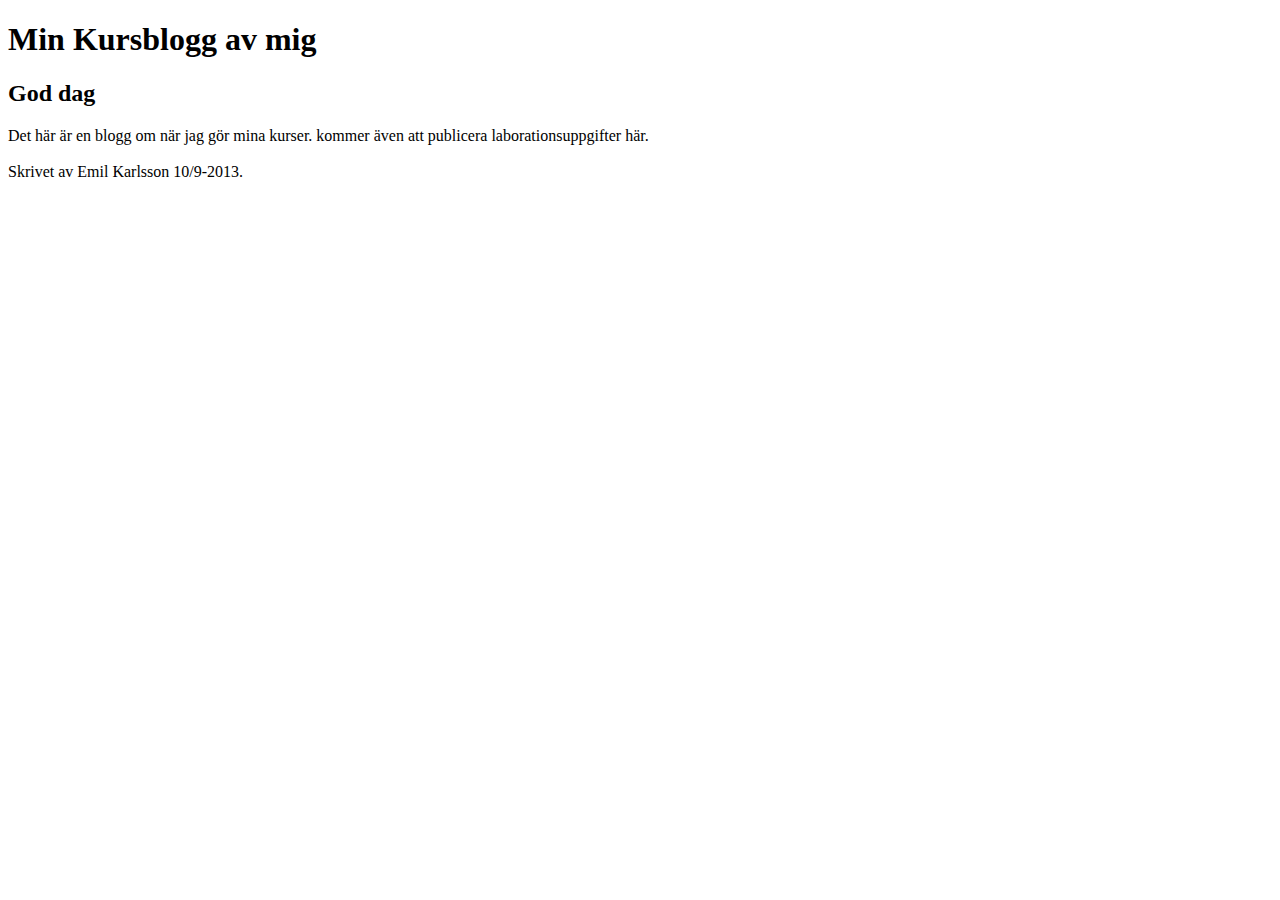
==== Index.html @ f34153a9 "Blogg projekt" ====
<!doctype html>
<html land="sv">
    <head>
        <meta charset="utf-8"/>
        <title>Kursblogg</title>
    </head>
    <body><h1>Min Kursblogg av mig</h1>
    <p></p>
    <h2>God dag</h2>
    Det här är en blogg om när jag gör mina kurser. kommer även att publicera
    laborationsuppgifter här.<br><br>
    Skrivet av Emil Karlsson 10/9-2013.
    </body>
</html>
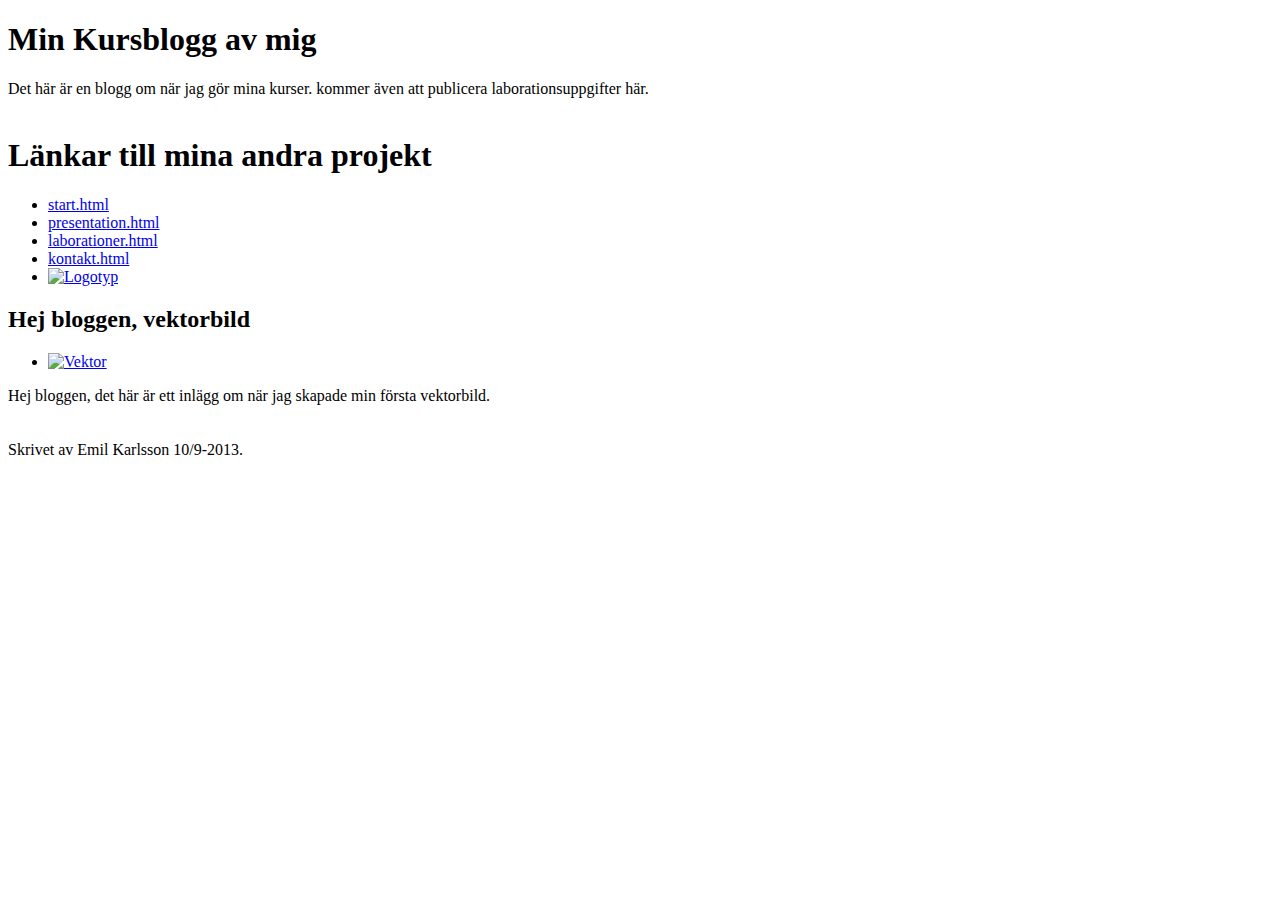
==== commit 7caab38c: "." ====
--- a/Index.html
+++ b/Index.html
@@ -1,14 +1,27 @@
 <!doctype html>
-<html land="sv">
+<html lang="sv">
     <head>
         <meta charset="utf-8"/>
         <title>Kursblogg</title>
     </head>
     <body><h1>Min Kursblogg av mig</h1>
     <p></p>
-    <h2>God dag</h2>
     Det här är en blogg om när jag gör mina kurser. kommer även att publicera
     laborationsuppgifter här.<br><br>
+    <h1>Länkar till mina andra projekt</h1>
+    <ul>
+    <li><a href="https://c9.io/ek222mw/1ik415-laborationer-public/workspace/Index.html">start.html</a></li>
+    <li><a href="https://c9.io/ek222mw/1ik415-laborationer-public/workspace/Pages/presentation.html">presentation.html</a></li>
+    <li><a href="https://c9.io/ek222mw/1ik415-laborationer-public/workspace/Pages/laborationer.html">laborationer.html</a></li>
+    <li><a href="https://c9.io/ek222mw/1ik415-laborationer-public/workspace/Pages/kontakt.html">kontakt.html</a></li>
+    <li><a href="/ek222mw/1ik415-laborationer-public/workspace/pics/emil.png.png"><img src="emil.png.PNG" alt="Logotyp" width="150" height="58"></a></li>
+    </ul>
+    <h2>Hej bloggen, vektorbild</h2>
+    <ul>
+    <li><a href="/ek222mw/1ik415-laborationer-public/workspace/pics/vektor.svg"><img src="vektor.svg" alt="Vektor" height="58" width="150"></a></li>
+    </ul>
+    <a name="vektor"></a>
+    Hej bloggen, det här är ett inlägg om när jag skapade min första vektorbild.<br><br><br>
     Skrivet av Emil Karlsson 10/9-2013.
     </body>
 </html>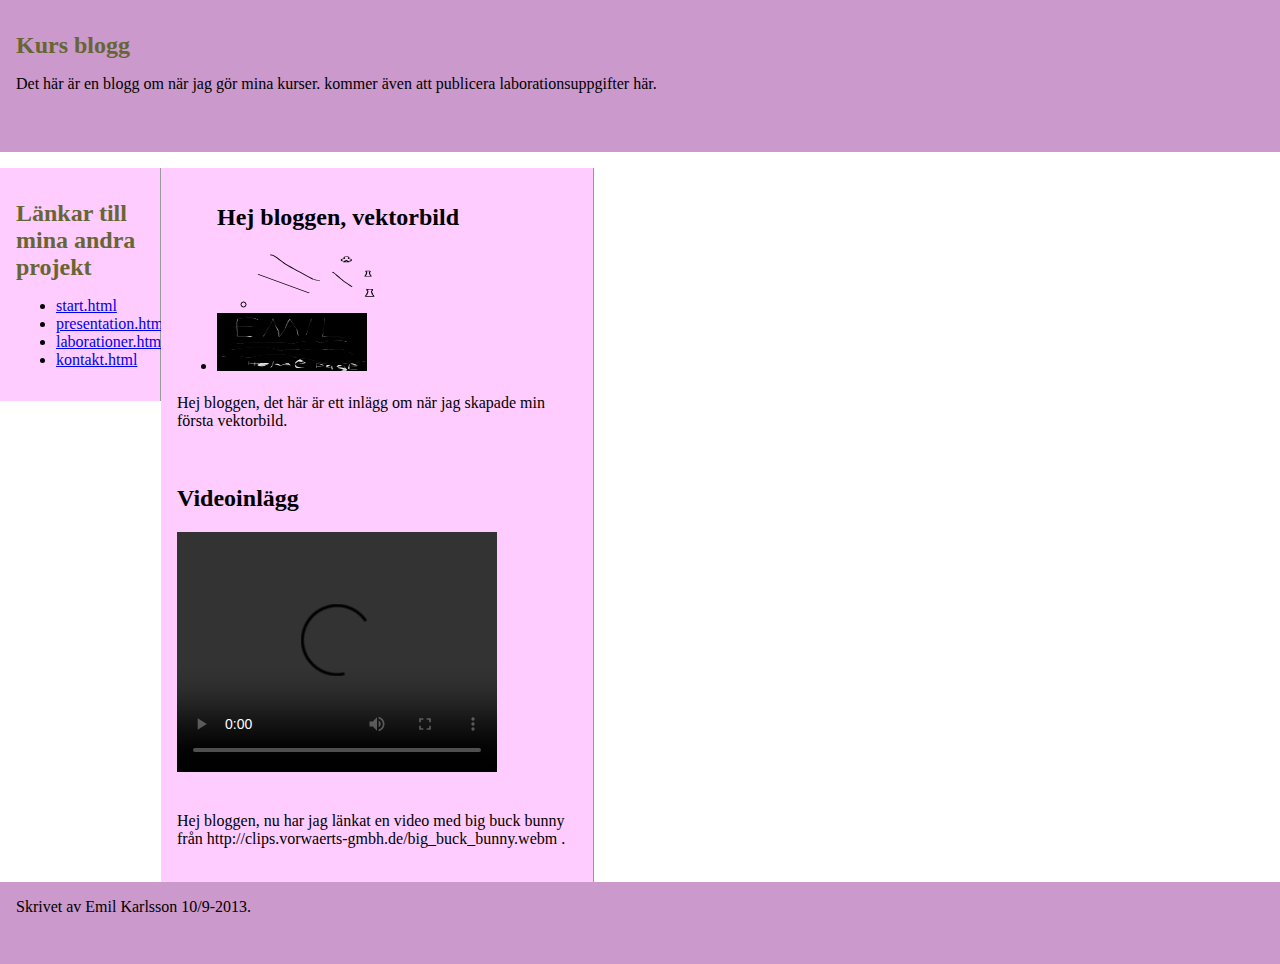
==== commit ef695a67: "css" ====
--- a/Index.html
+++ b/Index.html
@@ -3,25 +3,45 @@
     <head>
         <meta charset="utf-8"/>
         <title>Kursblogg</title>
+        <link rel="stylesheet" type="text/css" href="css/style.css" />
     </head>
-    <body><h1>Min Kursblogg av mig</h1>
+    <body>
+    <div id="header">
+    <h1>Kurs blogg</h1>Det här är en blogg om när jag gör mina kurser. kommer även att publicera
+    laborationsuppgifter här.<br><br></div>
     <p></p>
-    Det här är en blogg om när jag gör mina kurser. kommer även att publicera
-    laborationsuppgifter här.<br><br>
+    <div id="container">
+    <div id="col2">
     <h1>Länkar till mina andra projekt</h1>
     <ul>
-    <li><a href="https://c9.io/ek222mw/1ik415-laborationer-public/workspace/Index.html">start.html</a></li>
-    <li><a href="https://c9.io/ek222mw/1ik415-laborationer-public/workspace/Pages/presentation.html">presentation.html</a></li>
-    <li><a href="https://c9.io/ek222mw/1ik415-laborationer-public/workspace/Pages/laborationer.html">laborationer.html</a></li>
-    <li><a href="https://c9.io/ek222mw/1ik415-laborationer-public/workspace/Pages/kontakt.html">kontakt.html</a></li>
-    <li><a href="/ek222mw/1ik415-laborationer-public/workspace/pics/emil.png.png"><img src="emil.png.PNG" alt="Logotyp" width="150" height="58"></a></li>
-    </ul>
+    <li><a href="Index.html">start.html</a></li>
+    <li><a href="Pages/presentation.html">presentation.html</a></li>
+    <li><a href="Pages/laborationer.html">laborationer.html</a></li>
+    <li><a href="Pages/kontakt.html">kontakt.html</a></li>
+    </div>
+    </div>
+    <div id="container">
+    <div id="col1">
+    <ul>
     <h2>Hej bloggen, vektorbild</h2>
     <ul>
-    <li><a href="/ek222mw/1ik415-laborationer-public/workspace/pics/vektor.svg"><img src="vektor.svg" alt="Vektor" height="58" width="150"></a></li>
+    <li><a href="pics/vektor.svg"><img src="pics/vektor.svg" alt="Vektor" height="58" width="150"></a></li>
     </ul>
-    <a name="vektor"></a>
+    <li><a href="pics/emil.png.png"><img src="pics/emil.png.png" alt="Logotyp" width="150" height="58"></a></li>
+    </ul>
+    <h3 id="vektor"></h3>
     Hej bloggen, det här är ett inlägg om när jag skapade min första vektorbild.<br><br><br>
+    <h2>Videoinlägg</h2>
+    <h3 id="video"></h3>
+    <video HEIGHT=240 WIDTH=320 controls>
+    <source src="http://clips.vorwaerts-gmbh.de/big_buck_bunny.webm" type="video/webm">
+    din webbläsare stödjer inte den här filen.
+    </video>
+    <br><br><br>
+    Hej bloggen, nu har jag länkat en video med big buck bunny från http://clips.vorwaerts-gmbh.de/big_buck_bunny.webm .<br><br>
+     </div></div><br>
+     <div id="footer">
     Skrivet av Emil Karlsson 10/9-2013.
+   </div>
     </body>
 </html>--- a/css/style.css
+++ b/css/style.css
@@ -0,0 +1,10 @@
+body{margin: 0; padding: 0; text-align: left;}
+    #box1{width: 200px; padding: 10px; margin-right: auto; margin-left:auto; text-align: center;}
+    #box2{width: 200px; padding: 10px;}
+    #container{float: center;}
+    #col1{background:#ffccff;width: 25em; float: left; padding: 1em; border-right: 1px solid #999999;}
+    #col2{background:#ffccff;width: 8em; float: left; padding: 1em; border-right: 1px solid #999999;}
+    #footer{clear: both;height:50px;padding-top:50px;background:#cc99cc;width:100%;padding: 1em; solid:#999999;border:1px;}
+    h1{font-size: 24px; color:#666633;}
+    #header{height:120px;padding-top:60px;background:#cc99cc;width:100%;padding: 1em; solid:#999999;border:1px;}
+    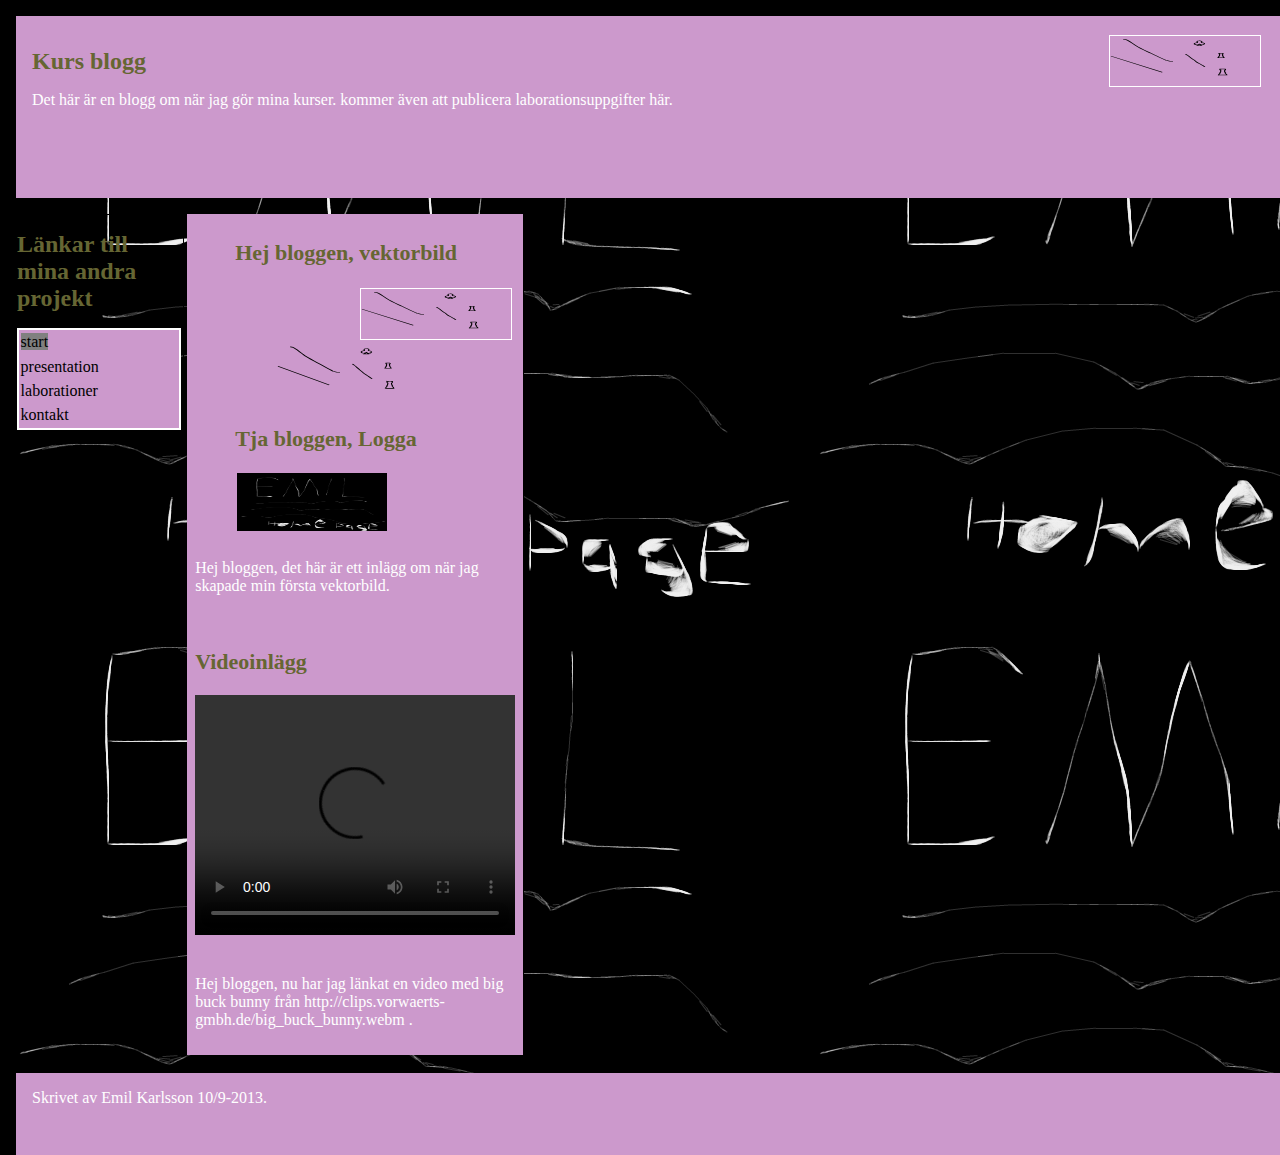
==== commit 08fa53da: "bakgrundsbild,färger,teckensnitt, text bilder." ====
--- a/Index.html
+++ b/Index.html
@@ -7,26 +7,30 @@
     </head>
     <body>
     <div id="header">
+    <a class="thumbnail" href="#thumb">
+  <img src="pics/vektor.svg" width="150px" height="50px" border="0" />
+ </a>
     <h1>Kurs blogg</h1>Det här är en blogg om när jag gör mina kurser. kommer även att publicera
     laborationsuppgifter här.<br><br></div>
     <p></p>
-    <div id="container">
-    <div id="col2">
+    <div id="navigation">
     <h1>Länkar till mina andra projekt</h1>
     <ul>
-    <li><a href="Index.html">start.html</a></li>
-    <li><a href="Pages/presentation.html">presentation.html</a></li>
-    <li><a href="Pages/laborationer.html">laborationer.html</a></li>
-    <li><a href="Pages/kontakt.html">kontakt.html</a></li>
+    <li class="active"><a href="Index.html">start</a></li>
+    <li><a href="Pages/presentation.html">presentation</a></li>
+    <li><a href="Pages/laborationer.html">laborationer</a></li>
+    <li><a href="Pages/kontakt.html">kontakt</a></li>
     </div>
-    </div>
-    <div id="container">
     <div id="col1">
     <ul>
     <h2>Hej bloggen, vektorbild</h2>
+     <a class="thumbnail" href="#thumb">
+  <img src="pics/vektor.svg" width="150px" height="50px" border="0" />
+ </a>
     <ul>
     <li><a href="pics/vektor.svg"><img src="pics/vektor.svg" alt="Vektor" height="58" width="150"></a></li>
     </ul>
+    <h2>Tja bloggen, Logga</h2>
     <li><a href="pics/emil.png.png"><img src="pics/emil.png.png" alt="Logotyp" width="150" height="58"></a></li>
     </ul>
     <h3 id="vektor"></h3>
@@ -39,7 +43,7 @@
     </video>
     <br><br><br>
     Hej bloggen, nu har jag länkat en video med big buck bunny från http://clips.vorwaerts-gmbh.de/big_buck_bunny.webm .<br><br>
-     </div></div><br>
+     </div><br>
      <div id="footer">
     Skrivet av Emil Karlsson 10/9-2013.
    </div>
--- a/css/style.css
+++ b/css/style.css
@@ -1,10 +1,55 @@
-body{margin: 0; padding: 0; text-align: left;}
+body{margin: 1em 0 0 1em; padding: 0;font-family:times; font-size:16px;background-image: url(../pics/emil.png.png); color: white; }
     #box1{width: 200px; padding: 10px; margin-right: auto; margin-left:auto; text-align: center;}
     #box2{width: 200px; padding: 10px;}
-    #container{float: center;}
-    #col1{background:#ffccff;width: 25em; float: left; padding: 1em; border-right: 1px solid #999999;}
-    #col2{background:#ffccff;width: 8em; float: left; padding: 1em; border-right: 1px solid #999999;}
+    #col1{background:#cc99cc;width:20em;padding: 0.5em; border-right: 1px solid #000000;
+    margin-left:10.7em;}
+    #col2{background:#ffccff;width: 12em; float: left; padding: 0.5em; border-right: 1px solid #000000;}
     #footer{clear: both;height:50px;padding-top:50px;background:#cc99cc;width:100%;padding: 1em; solid:#999999;border:1px;}
     h1{font-size: 24px; color:#666633;}
-    #header{height:120px;padding-top:60px;background:#cc99cc;width:100%;padding: 1em; solid:#999999;border:1px;}
-    +    #header{height:150px;padding-top:60px;background:#cc99cc;width:900;padding: 1em; solid:#999999;border:1px;}
+/* meny */
+#container ul{width: 12em; margin: 0; padding: 0;border:2px; solid #ffffff;}
+#container li{list-style: none; padding: 0.2em 0.1em;}
+#container ul a{text-decoration: none; padding:0; margin:0;}
+#container a:link{color: white;}
+#container a:visited{color: white;}
+#container a:hover{background: #ffcc66;}
+#navigation ul a{text-decoration: none; padding:0; margin:0;}
+#navigation a:link{color:#000000 ;}
+#navigation a:visited{color: white;}
+#navigation ul{width: 10em; margin: 0; padding: 0; background: #CC99CC; 
+border: 2px solid #ffffff;}
+#navigation li{
+list-style: none; padding: 0.2em 0.1em;
+}
+#col1 li{
+list-style: none; padding: 0.2em 0.1em;
+}
+#navigation li:hover{background:#ffcc66;}
+#navigation .active a{background-color: gray;}
+#container{ float: left; width: 48em; border: 1px solid #000000; color: white; border-color: white;}
+#navigation{float: left; width: 10.4em; border: 1px solid #000000;}
+h2{font-size: 22px; color:#666633;}
+h3{font-size: 20px; color:#666633;}
+h4{font-size: 18px; color:red;}
+.thumbnail img{
+	border: 1px solid white;
+	margin: 3px 3px 3px 3px;
+	float:right;
+}
+
+.thumbnail:active{
+	background-color: transparent;
+}
+
+.thumbnail:active img{
+	border: 1px solid blue;
+}
+
+
+
+    /*
+    Background:#ffccff;
+    Background aside:#4f7b88;
+    Background:#cc99cc;
+    */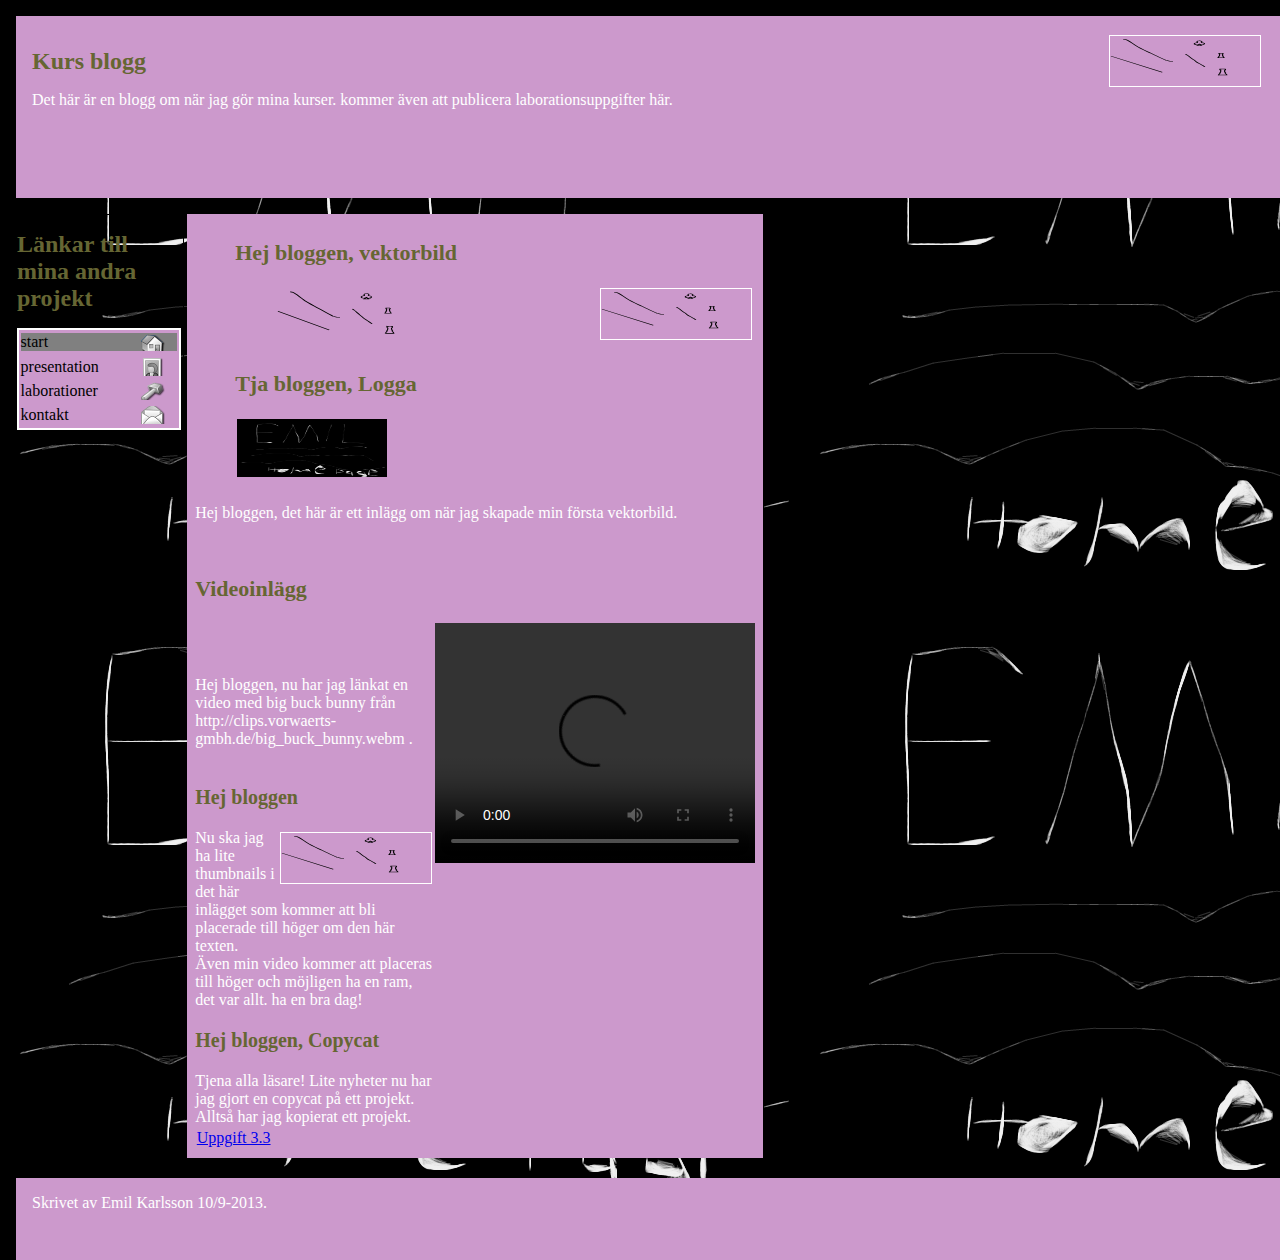
==== commit 7fc91bfc: "css sprites" ====
--- a/Index.html
+++ b/Index.html
@@ -3,12 +3,12 @@
     <head>
         <meta charset="utf-8"/>
         <title>Kursblogg</title>
-        <link rel="stylesheet" type="text/css" href="css/style.css" />
+       <link rel="stylesheet" type="text/css" href="css/style.css" media="screen" />
+       <link rel="stylesheet" type="text/css" href="css/Utskrift.css" media="print" />
     </head>
     <body>
     <div id="header">
-    <a class="thumbnail" href="#thumb">
-  <img src="pics/vektor.svg" width="150px" height="50px" border="0" />
+  <img src="pics/vektor.svg" width="150px" height="50px" border="0" class="thumbnail"/>
  </a>
     <h1>Kurs blogg</h1>Det här är en blogg om när jag gör mina kurser. kommer även att publicera
     laborationsuppgifter här.<br><br></div>
@@ -16,16 +16,15 @@
     <div id="navigation">
     <h1>Länkar till mina andra projekt</h1>
     <ul>
-    <li class="active"><a href="Index.html">start</a></li>
-    <li><a href="Pages/presentation.html">presentation</a></li>
-    <li><a href="Pages/laborationer.html">laborationer</a></li>
-    <li><a href="Pages/kontakt.html">kontakt</a></li>
+    <li class="active"><a class="start" href="Index.html">start</a></li>
+    <li><a class="presentation" href="Pages/presentation.html">presentation</a></li>
+    <li><a class="laboration" href="Pages/laborationer.html">laborationer</a></li>
+    <li><a class="kontakt" href="Pages/kontakt.html">kontakt</a></li>
     </div>
     <div id="col1">
     <ul>
     <h2>Hej bloggen, vektorbild</h2>
-     <a class="thumbnail" href="#thumb">
-  <img src="pics/vektor.svg" width="150px" height="50px" border="0" />
+  <img src="pics/vektor.svg" width="150px" height="50px" border="0" class="thumbnail" />
  </a>
     <ul>
     <li><a href="pics/vektor.svg"><img src="pics/vektor.svg" alt="Vektor" height="58" width="150"></a></li>
@@ -37,12 +36,21 @@
     Hej bloggen, det här är ett inlägg om när jag skapade min första vektorbild.<br><br><br>
     <h2>Videoinlägg</h2>
     <h3 id="video"></h3>
-    <video HEIGHT=240 WIDTH=320 controls>
+    <a  href="#video">
+    <video HEIGHT=240 WIDTH=320 controls class="video">
     <source src="http://clips.vorwaerts-gmbh.de/big_buck_bunny.webm" type="video/webm">
-    din webbläsare stödjer inte den här filen.
     </video>
+    </a>
     <br><br><br>
     Hej bloggen, nu har jag länkat en video med big buck bunny från http://clips.vorwaerts-gmbh.de/big_buck_bunny.webm .<br><br>
+    <h3>Hej bloggen</h3>
+  <img src="pics/vektor.svg" width="150px" height="50px" border="0" class="thumbnail" />
+ </a>
+    Nu ska jag ha lite thumbnails i det här inlägget som kommer att bli placerade till höger om den här texten.<br>
+    Även min video kommer att placeras till höger och möjligen ha en ram, det var allt. ha en bra dag!
+    <h3 id="Uppgift 3.3">Hej bloggen, Copycat</h3>
+    Tjena alla läsare! Lite nyheter nu har jag gjort en copycat på ett projekt. Alltså har jag kopierat ett projekt.<br>
+    <li><a href="https://c9.io/ek222mw/uppgift_3_3/workspace/index.html">Uppgift 3.3</a>
      </div><br>
      <div id="footer">
     Skrivet av Emil Karlsson 10/9-2013.
--- a/css/style.css
+++ b/css/style.css
@@ -1,55 +1,47 @@
-body{margin: 1em 0 0 1em; padding: 0;font-family:times; font-size:16px;background-image: url(../pics/emil.png.png); color: white; }
+    /* Body Attribut */
+    body{margin: 1em 0 0 1em; padding: 0;font-family:times; font-size:16px;background-image: url(../pics/emil.png.png); color: white; }
+    /* Box attribut */
     #box1{width: 200px; padding: 10px; margin-right: auto; margin-left:auto; text-align: center;}
     #box2{width: 200px; padding: 10px;}
-    #col1{background:#cc99cc;width:20em;padding: 0.5em; border-right: 1px solid #000000;
-    margin-left:10.7em;}
+    /* Kolumn attribut */
+    #col1{background:#cc99cc;width:35em;padding: 0.5em; border-right: 1px solid #000000; margin-left:10.7em;}
+    #col1 li{list-style: none; padding: 0.2em 0.1em;}
     #col2{background:#ffccff;width: 12em; float: left; padding: 0.5em; border-right: 1px solid #000000;}
+    /* Rubriks attribut */
+    h1{font-size: 24px; color:#666633;}
+    h2{font-size: 22px; color:#666633;}
+    h3{font-size: 20px; color:#666633;}
+    h4{font-size: 18px; color:red;}
+    /* Foot och Header attribut */
     #footer{clear: both;height:50px;padding-top:50px;background:#cc99cc;width:100%;padding: 1em; solid:#999999;border:1px;}
-    h1{font-size: 24px; color:#666633;}
     #header{height:150px;padding-top:60px;background:#cc99cc;width:900;padding: 1em; solid:#999999;border:1px;}
-/* meny */
-#container ul{width: 12em; margin: 0; padding: 0;border:2px; solid #ffffff;}
+/* Kontainer attribut */
+#container ul{width: 12em; margin: 0; padding: 0; border: 2px solid #ffffff;}
 #container li{list-style: none; padding: 0.2em 0.1em;}
 #container ul a{text-decoration: none; padding:0; margin:0;}
-#container a:link{color: white;}
-#container a:visited{color: white;}
+#container a:link, visited{color: white;}
 #container a:hover{background: #ffcc66;}
+#container{ float: left; width: 48em; border: 1px solid #000000; color: white; border-color: white;}
+/* Navigation attribut */
 #navigation ul a{text-decoration: none; padding:0; margin:0;}
 #navigation a:link{color:#000000 ;}
 #navigation a:visited{color: white;}
-#navigation ul{width: 10em; margin: 0; padding: 0; background: #CC99CC; 
-border: 2px solid #ffffff;}
-#navigation li{
-list-style: none; padding: 0.2em 0.1em;
-}
-#col1 li{
-list-style: none; padding: 0.2em 0.1em;
-}
+#navigation ul{width: 10em; margin: 0; padding: 0; background: #CC99CC; border: 2px solid #ffffff;;}
+#navigation a{display:block; }
+#navigation li{list-style: none; padding: 0.2em 0.1em;}
 #navigation li:hover{background:#ffcc66;}
 #navigation .active a{background-color: gray;}
-#container{ float: left; width: 48em; border: 1px solid #000000; color: white; border-color: white;}
 #navigation{float: left; width: 10.4em; border: 1px solid #000000;}
-h2{font-size: 22px; color:#666633;}
-h3{font-size: 20px; color:#666633;}
-h4{font-size: 18px; color:red;}
-.thumbnail img{
-	border: 1px solid white;
-	margin: 3px 3px 3px 3px;
-	float:right;
-}
-
-.thumbnail:active{
-	background-color: transparent;
-}
-
-.thumbnail:active img{
-	border: 1px solid blue;
-}
-
-
-
-    /*
-    Background:#ffccff;
-    Background aside:#4f7b88;
-    Background:#cc99cc;
-    */+#navigation li a {background: none no-repeat right center;background-image:url('pics/sprite.png');}
+#navigation li a.start{background-position: 120px -48px;}
+#navigation li a:hover.start{;background: none no-repeat; background-image:url('pics/sprite.png');background-position: 120px 0px; }
+#navigation li a.presentation{background-position: 120px -240px;}
+#navigation li a:hover.presentation{background: none no-repeat; background-image:url('pics/sprite.png');background-position: 120px -192px;}
+#navigation li a.laboration{background-position: 120px -145px;}
+#navigation li a:hover.laboration{background: none no-repeat; background-image:url('pics/sprite.png');background-position: 120px -97px; }
+#navigation li a.kontakt{background-position: 120px -337px;}
+#navigation li a:hover.kontakt{background: none no-repeat; background-image:url('pics/sprite.png');background-position: 120px -289px; }
+/* Bild och Video attribut */
+img.thumbnail{border: 1px solid white; margin: 3px 3px 3px 3px; float:right;}
+.video {position: relative; padding-bottom: 56.25%; /* 16:9 */ padding-top:1px; float: right;}
+    /* Background:#ffccff; Background aside:#4f7b88; Background:#cc99cc; */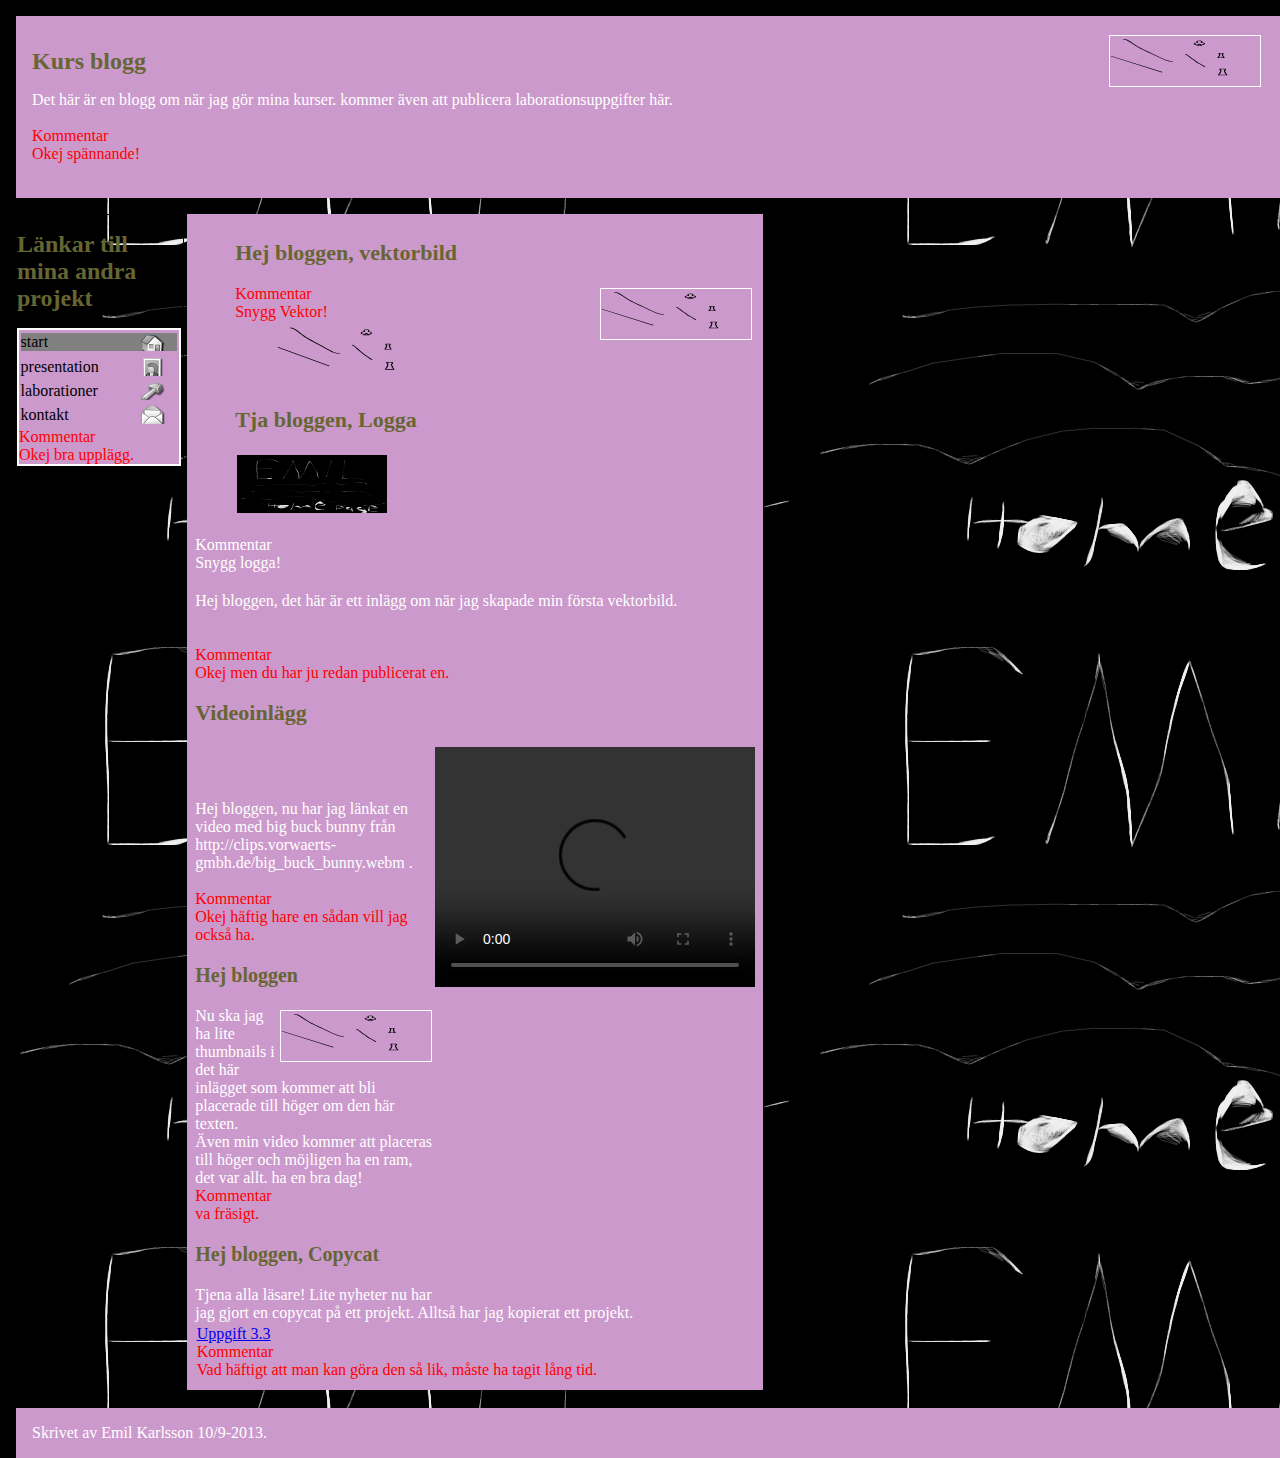
==== commit ae5b1ed3: "html5 / css3" ====
--- a/Index.html
+++ b/Index.html
@@ -1,39 +1,67 @@
 <!doctype html>
 <html lang="sv">
     <head>
-        <meta charset="utf-8"/>
+        <meta charset="utf-8" name="viewport" content="width=device-width" initial-scale=1.0 maximum-scale=1.0 user-scalable=0 />
         <title>Kursblogg</title>
-       <link rel="stylesheet" type="text/css" href="css/style.css" media="screen" />
+       <link rel="stylesheet" type="text/css" href="css/style.css" media="screen and (min-width:481px)" />
+        <link rel="stylesheet" type="text/css" href="css/sp.css" media="screen and (max-width:481px)" />
        <link rel="stylesheet" type="text/css" href="css/Utskrift.css" media="print" />
+        <link rel="shortcut icon" href="css/pics/favicon.ico" type="image/x-icon" />
+        <link rel="apple-touch-icon" href="css/pics/apple-touch-icon-114x114-precomposed.png" />
     </head>
     <body>
-    <div id="header">
+    <Header id="header">
   <img src="pics/vektor.svg" width="150px" height="50px" border="0" class="thumbnail"/>
- </a>
+ </a><Article>
     <h1>Kurs blogg</h1>Det här är en blogg om när jag gör mina kurser. kommer även att publicera
-    laborationsuppgifter här.<br><br></div>
+    laborationsuppgifter här.<br><br>
+    <Article>
+    Kommentar<br>Okej spännande!
+    </Article>
+    </Article>  
+    </Header>
     <p></p>
-    <div id="navigation">
+    <Nav id="navigation">
+    <Article>
     <h1>Länkar till mina andra projekt</h1>
     <ul>
     <li class="active"><a class="start" href="Index.html">start</a></li>
     <li><a class="presentation" href="Pages/presentation.html">presentation</a></li>
     <li><a class="laboration" href="Pages/laborationer.html">laborationer</a></li>
     <li><a class="kontakt" href="Pages/kontakt.html">kontakt</a></li>
-    </div>
-    <div id="col1">
+    <Article>
+    Kommentar<br>Okej bra upplägg.
+    </Article>
+    </Article>
+    </Nav>
+    <Section id="col1">
     <ul>
+    <Article>
     <h2>Hej bloggen, vektorbild</h2>
   <img src="pics/vektor.svg" width="150px" height="50px" border="0" class="thumbnail" />
- </a>
+    </a>
+    <Article>
+    Kommentar<br>Snygg Vektor!
+    </Article>
+    </Article>
     <ul>
     <li><a href="pics/vektor.svg"><img src="pics/vektor.svg" alt="Vektor" height="58" width="150"></a></li>
     </ul>
+    <Article>
     <h2>Tja bloggen, Logga</h2>
     <li><a href="pics/emil.png.png"><img src="pics/emil.png.png" alt="Logotyp" width="150" height="58"></a></li>
     </ul>
+    <Article>
+    Kommentar<br>Snygg logga!
+    </Article>
+    </Article>
+    <Article>
     <h3 id="vektor"></h3>
     Hej bloggen, det här är ett inlägg om när jag skapade min första vektorbild.<br><br><br>
+    <Article>
+    Kommentar<br>Okej men du har ju redan publicerat en.
+    </Article>
+    </Article>
     <h2>Videoinlägg</h2>
     <h3 id="video"></h3>
     <a  href="#video">
@@ -42,18 +70,33 @@
     </video>
     </a>
     <br><br><br>
+    <Article>
     Hej bloggen, nu har jag länkat en video med big buck bunny från http://clips.vorwaerts-gmbh.de/big_buck_bunny.webm .<br><br>
+    <Article>
+    Kommentar<br>Okej häftig hare en sådan vill jag också ha.
+    </Article>
+    </Article>
+    <Article>
     <h3>Hej bloggen</h3>
   <img src="pics/vektor.svg" width="150px" height="50px" border="0" class="thumbnail" />
  </a>
     Nu ska jag ha lite thumbnails i det här inlägget som kommer att bli placerade till höger om den här texten.<br>
     Även min video kommer att placeras till höger och möjligen ha en ram, det var allt. ha en bra dag!
+    <Article>
+    Kommentar<br>va fräsigt.
+    </Article>
+    </Article>
+    <Article>
     <h3 id="Uppgift 3.3">Hej bloggen, Copycat</h3>
     Tjena alla läsare! Lite nyheter nu har jag gjort en copycat på ett projekt. Alltså har jag kopierat ett projekt.<br>
     <li><a href="https://c9.io/ek222mw/uppgift_3_3/workspace/index.html">Uppgift 3.3</a>
-     </div><br>
-     <div id="footer">
+    <Article>
+    Kommentar<br>Vad häftigt att man kan göra den så lik, måste ha tagit lång tid.
+    </Article>
+    </Article>
+     </Section><br>
+     <Footer id="footer">
     Skrivet av Emil Karlsson 10/9-2013.
-   </div>
+   </Footer>
     </body>
 </html>--- a/css/style.css
+++ b/css/style.css
@@ -13,7 +13,7 @@
     h3{font-size: 20px; color:#666633;}
     h4{font-size: 18px; color:red;}
     /* Foot och Header attribut */
-    #footer{clear: both;height:50px;padding-top:50px;background:#cc99cc;width:100%;padding: 1em; solid:#999999;border:1px;}
+    #footer{clear: both;padding-top:50px;background:#cc99cc;width:100%;padding: 1em; solid:#999999;border:1px;}
     #header{height:150px;padding-top:60px;background:#cc99cc;width:900;padding: 1em; solid:#999999;border:1px;}
 /* Kontainer attribut */
 #container ul{width: 12em; margin: 0; padding: 0; border: 2px solid #ffffff;}
@@ -26,7 +26,7 @@
 #navigation ul a{text-decoration: none; padding:0; margin:0;}
 #navigation a:link{color:#000000 ;}
 #navigation a:visited{color: white;}
-#navigation ul{width: 10em; margin: 0; padding: 0; background: #CC99CC; border: 2px solid #ffffff;;}
+#navigation ul{width: 10em; margin: 0; padding: 0; background: #CC99CC; border: 2px solid #ffffff;}
 #navigation a{display:block; }
 #navigation li{list-style: none; padding: 0.2em 0.1em;}
 #navigation li:hover{background:#ffcc66;}
@@ -44,4 +44,8 @@
 /* Bild och Video attribut */
 img.thumbnail{border: 1px solid white; margin: 3px 3px 3px 3px; float:right;}
 .video {position: relative; padding-bottom: 56.25%; /* 16:9 */ padding-top:1px; float: right;}
-    /* Background:#ffccff; Background aside:#4f7b88; Background:#cc99cc; */+    /* Background:#ffccff; Background aside:#4f7b88; Background:#cc99cc; */
+/* Kommentarers attribut */
+Article Article{font:times; color:red;}
+/* Kontaktkorts attribut */
+hcard-Emil-Karlsson{clear:both;}